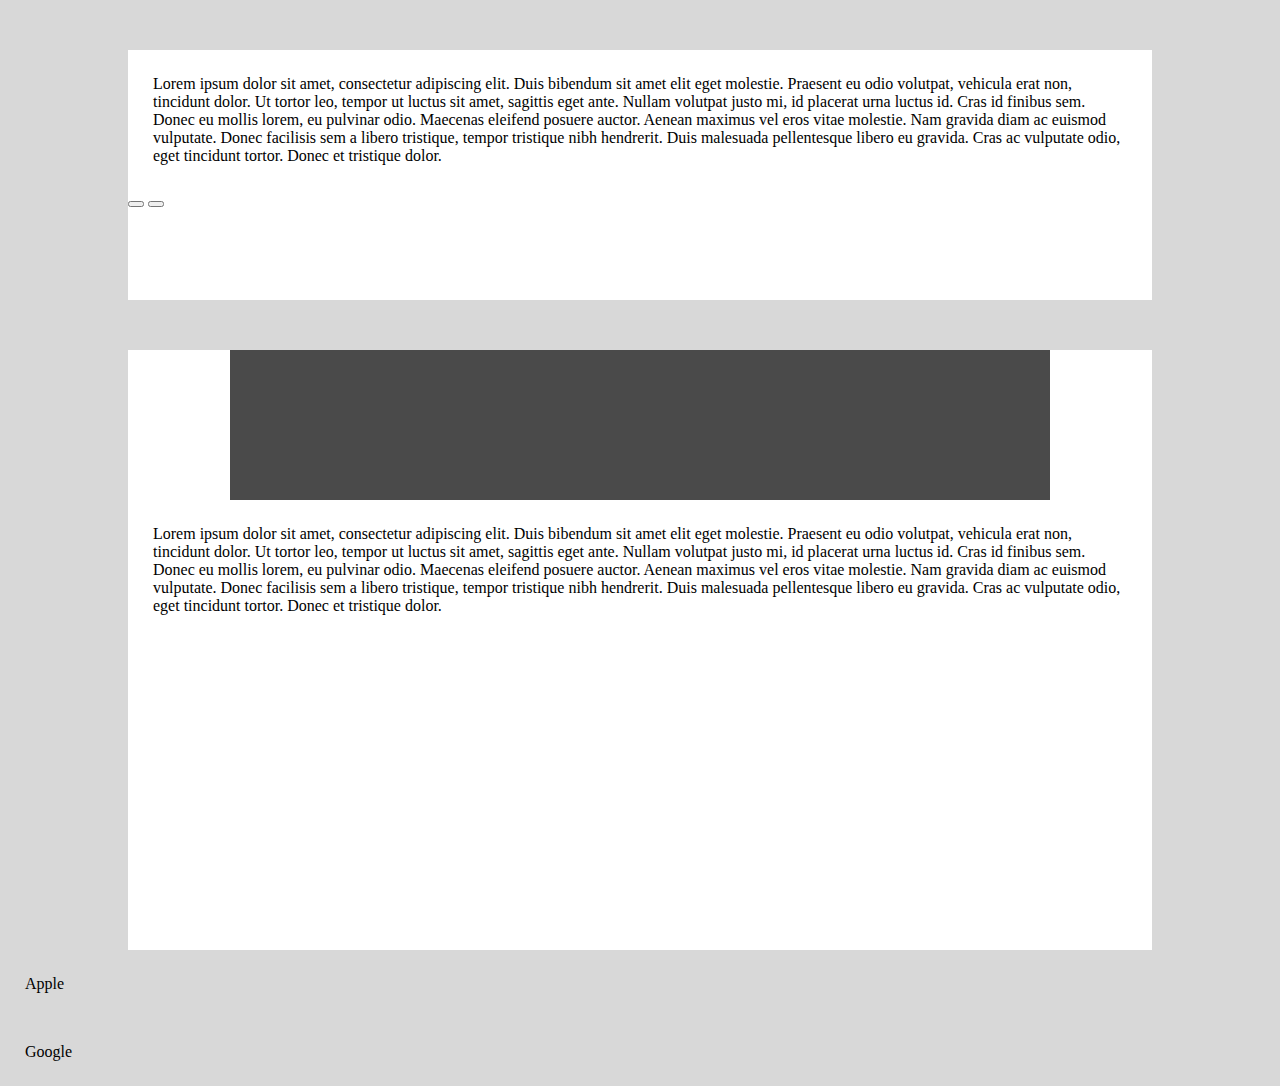
==== second/index.html @ b6003a5c "Adding files and first changes to second" ====
<!DOCTYPE html>
<html lang="en">
<head>
    <link rel="stylesheet" href="style.css">
    <meta charset="UTF-8">
    <title>Day 3 Second</title>
</head>
<body>
    <div class="box1">
        <p>Lorem ipsum dolor sit amet, consectetur adipiscing elit. Duis bibendum sit amet elit eget molestie. Praesent eu odio volutpat, vehicula erat non, tincidunt dolor. Ut tortor leo, tempor ut luctus sit amet, sagittis eget ante. Nullam volutpat justo mi, id placerat urna luctus id. Cras id finibus sem. Donec eu mollis lorem, eu pulvinar odio. Maecenas eleifend posuere auctor. Aenean maximus vel eros vitae molestie. Nam gravida diam ac euismod vulputate. Donec facilisis sem a libero tristique, tempor tristique nibh hendrerit. Duis malesuada pellentesque libero eu gravida. Cras ac vulputate odio, eget tincidunt tortor. Donec et tristique dolor.</p>
        <button></button>
        <button></button>
    </div>

    <div class="box2">
        <div class="grey-box"></div>
        <p>Lorem ipsum dolor sit amet, consectetur adipiscing elit. Duis bibendum sit amet elit eget molestie. Praesent eu odio volutpat, vehicula erat non, tincidunt dolor. Ut tortor leo, tempor ut luctus sit amet, sagittis eget ante. Nullam volutpat justo mi, id placerat urna luctus id. Cras id finibus sem. Donec eu mollis lorem, eu pulvinar odio. Maecenas eleifend posuere auctor. Aenean maximus vel eros vitae molestie. Nam gravida diam ac euismod vulputate. Donec facilisis sem a libero tristique, tempor tristique nibh hendrerit. Duis malesuada pellentesque libero eu gravida. Cras ac vulputate odio, eget tincidunt tortor. Donec et tristique dolor.</p>
    </div>

    <footer>
        <p>Apple</p><span><p>Google</p></span>
    </footer>
    
</body>
</html>
---- second/style.css ----
* {
    box-sizing:  border-box;
}

html, body {
    margin: 0;
    padding: 0;
    background-color: #D8D8D8;
}

.box1, .box2 {
    width: 80%;
    margin: 50px auto 0;
    background-color: white;
}

.box1 {
    height: 250px;
}

.box2 {
    height: 600px;
}

p {
    margin: 0;
    padding: 25px;
}

.grey-box {
    height: 150px;
    width: 80%;
    margin: auto;
    background-color: #4A4A4A;
}
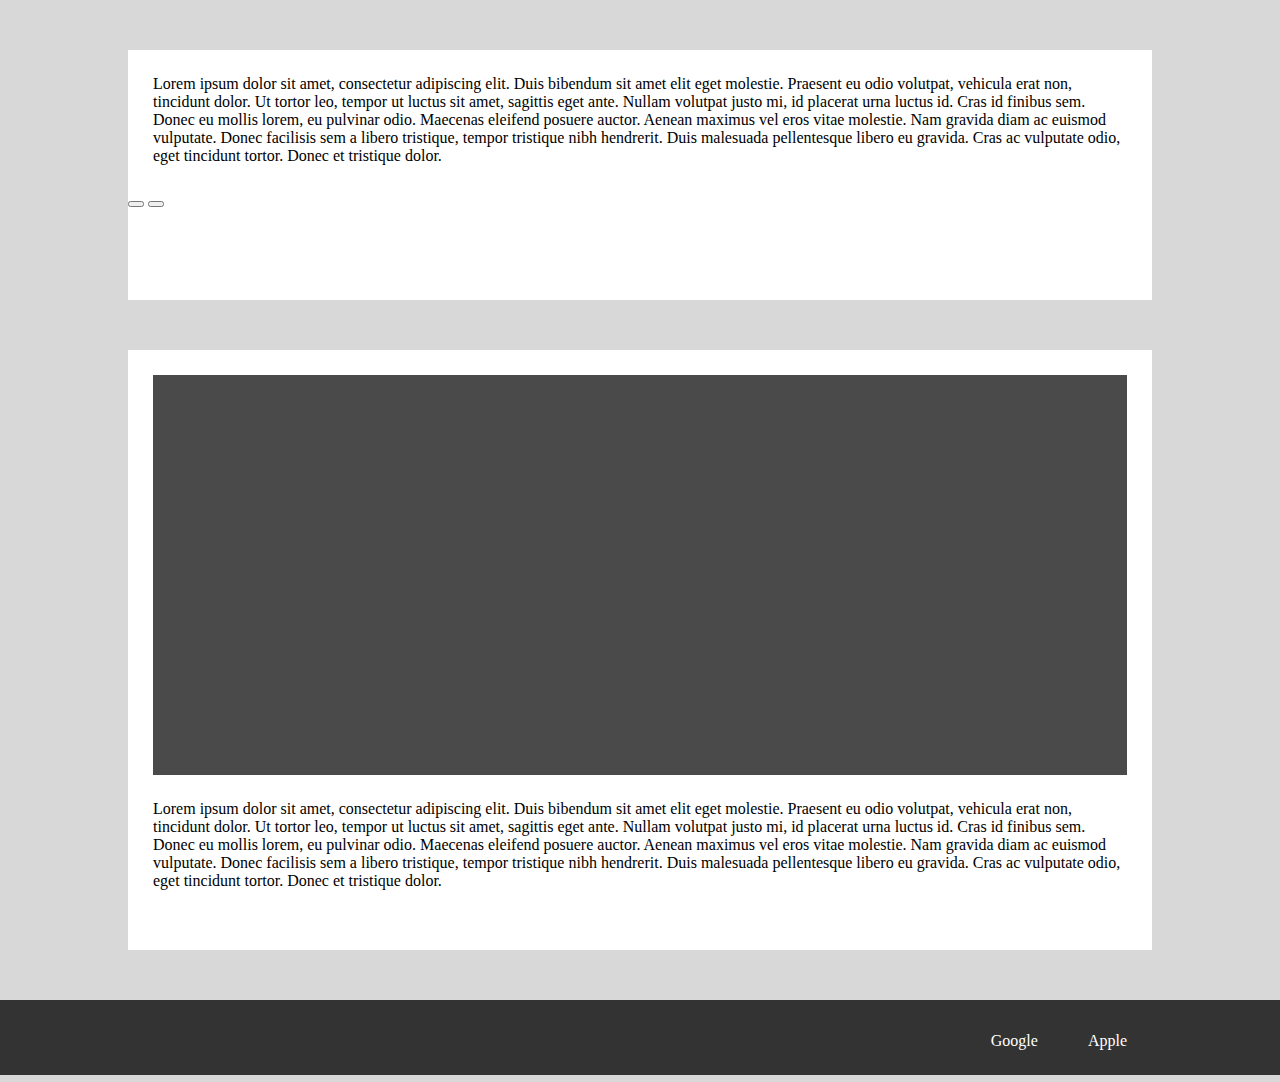
==== commit 95db28f5: "Finished most of the layout" ====
--- a/second/index.html
+++ b/second/index.html
@@ -14,11 +14,14 @@
 
     <div class="box2">
         <div class="grey-box"></div>
-        <p>Lorem ipsum dolor sit amet, consectetur adipiscing elit. Duis bibendum sit amet elit eget molestie. Praesent eu odio volutpat, vehicula erat non, tincidunt dolor. Ut tortor leo, tempor ut luctus sit amet, sagittis eget ante. Nullam volutpat justo mi, id placerat urna luctus id. Cras id finibus sem. Donec eu mollis lorem, eu pulvinar odio. Maecenas eleifend posuere auctor. Aenean maximus vel eros vitae molestie. Nam gravida diam ac euismod vulputate. Donec facilisis sem a libero tristique, tempor tristique nibh hendrerit. Duis malesuada pellentesque libero eu gravida. Cras ac vulputate odio, eget tincidunt tortor. Donec et tristique dolor.</p>
+        <p class="p2">Lorem ipsum dolor sit amet, consectetur adipiscing elit. Duis bibendum sit amet elit eget molestie. Praesent eu odio volutpat, vehicula erat non, tincidunt dolor. Ut tortor leo, tempor ut luctus sit amet, sagittis eget ante. Nullam volutpat justo mi, id placerat urna luctus id. Cras id finibus sem. Donec eu mollis lorem, eu pulvinar odio. Maecenas eleifend posuere auctor. Aenean maximus vel eros vitae molestie. Nam gravida diam ac euismod vulputate. Donec facilisis sem a libero tristique, tempor tristique nibh hendrerit. Duis malesuada pellentesque libero eu gravida. Cras ac vulputate odio, eget tincidunt tortor. Donec et tristique dolor.</p>
     </div>
 
     <footer>
-        <p>Apple</p><span><p>Google</p></span>
+        <ul>
+            <li>Apple</li>
+            <li>Google</li>
+        </ul>
     </footer>
     
 </body>
--- a/second/style.css
+++ b/second/style.css
@@ -20,6 +20,7 @@
 
 .box2 {
     height: 600px;
+    padding: 25px;
 }
 
 p {
@@ -27,10 +28,33 @@
     padding: 25px;
 }
 
+.p2 {
+    margin: 0;
+    padding: 25px 0;
+}
+
 .grey-box {
-    height: 150px;
-    width: 80%;
-    margin: auto;
+    height: 400px;
     background-color: #4A4A4A;
 }
 
+footer {
+    width: 100%;
+    height: 75px;
+    background-color: #333333;
+    margin-top: 50px;
+}
+
+ul {
+    width: 80%;
+    margin: auto;
+}
+
+ul li {
+    list-style: none;
+    display: inline-block;
+    float: right;
+    padding: 32px 25px;
+    color: white;
+}
+
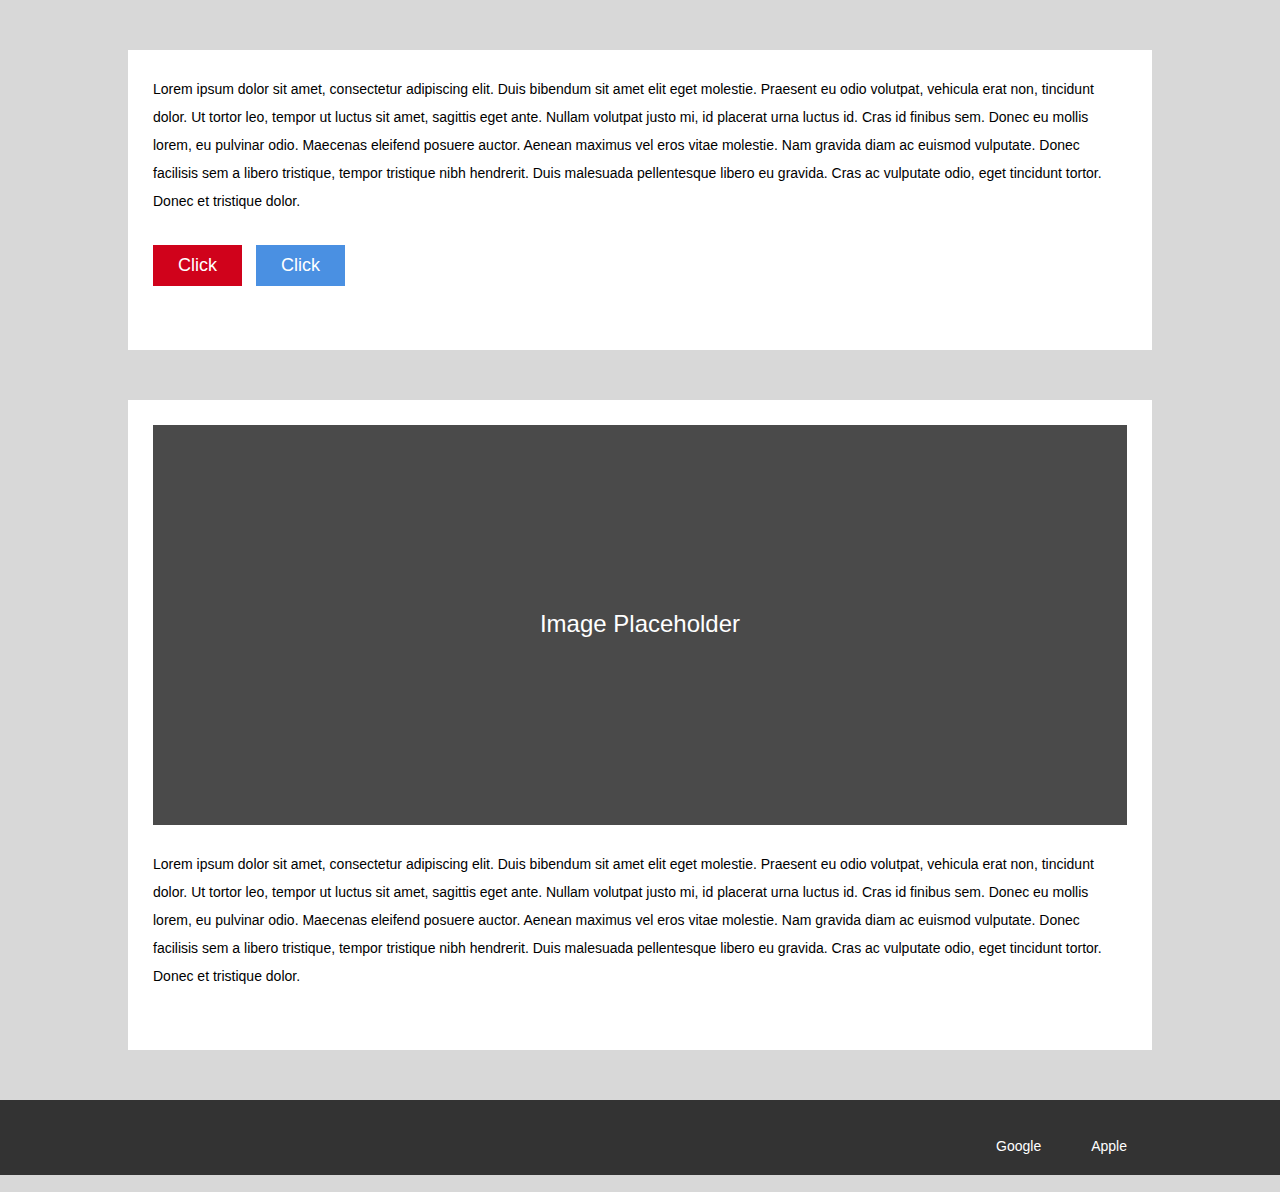
==== commit 1cd90d4a: "Final push, second, day3, completed." ====
--- a/second/index.html
+++ b/second/index.html
@@ -8,12 +8,16 @@
 <body>
     <div class="box1">
         <p>Lorem ipsum dolor sit amet, consectetur adipiscing elit. Duis bibendum sit amet elit eget molestie. Praesent eu odio volutpat, vehicula erat non, tincidunt dolor. Ut tortor leo, tempor ut luctus sit amet, sagittis eget ante. Nullam volutpat justo mi, id placerat urna luctus id. Cras id finibus sem. Donec eu mollis lorem, eu pulvinar odio. Maecenas eleifend posuere auctor. Aenean maximus vel eros vitae molestie. Nam gravida diam ac euismod vulputate. Donec facilisis sem a libero tristique, tempor tristique nibh hendrerit. Duis malesuada pellentesque libero eu gravida. Cras ac vulputate odio, eget tincidunt tortor. Donec et tristique dolor.</p>
-        <button></button>
-        <button></button>
+        <div class="button-container">
+            <button class="button1">Click</button>
+            <button class="button2">Click</button>
+        </div>
     </div>
 
     <div class="box2">
-        <div class="grey-box"></div>
+        <div class="grey-box">
+            <p class="img-text">Image Placeholder</p>
+        </div>
         <p class="p2">Lorem ipsum dolor sit amet, consectetur adipiscing elit. Duis bibendum sit amet elit eget molestie. Praesent eu odio volutpat, vehicula erat non, tincidunt dolor. Ut tortor leo, tempor ut luctus sit amet, sagittis eget ante. Nullam volutpat justo mi, id placerat urna luctus id. Cras id finibus sem. Donec eu mollis lorem, eu pulvinar odio. Maecenas eleifend posuere auctor. Aenean maximus vel eros vitae molestie. Nam gravida diam ac euismod vulputate. Donec facilisis sem a libero tristique, tempor tristique nibh hendrerit. Duis malesuada pellentesque libero eu gravida. Cras ac vulputate odio, eget tincidunt tortor. Donec et tristique dolor.</p>
     </div>
 
--- a/second/style.css
+++ b/second/style.css
@@ -6,6 +6,9 @@
     margin: 0;
     padding: 0;
     background-color: #D8D8D8;
+    font-family: arial;
+    font-size: 14px;
+    line-height: 2;
 }
 
 .box1, .box2 {
@@ -15,17 +18,38 @@
 }
 
 .box1 {
-    height: 250px;
+    height: 300px;
 }
 
 .box2 {
-    height: 600px;
+    
+    height: 650px;
     padding: 25px;
 }
 
 p {
     margin: 0;
     padding: 25px;
+}
+
+.button-container {
+    margin-left: 20px;
+}
+
+.button1, .button2 {
+    font-size: 18px;
+    border: none;
+    color: white;
+    padding: 10px 25px;
+    margin: 5px;
+}
+
+.button1 {
+    background-color: #D0021B;
+}
+
+.button2 {
+    background-color: #4A90E2;
 }
 
 .p2 {
@@ -36,6 +60,13 @@
 .grey-box {
     height: 400px;
     background-color: #4A4A4A;
+}
+
+.img-text {
+    text-align: center;
+    color: white;
+    padding: 175px;
+    font-size: 24px;
 }
 
 footer {
